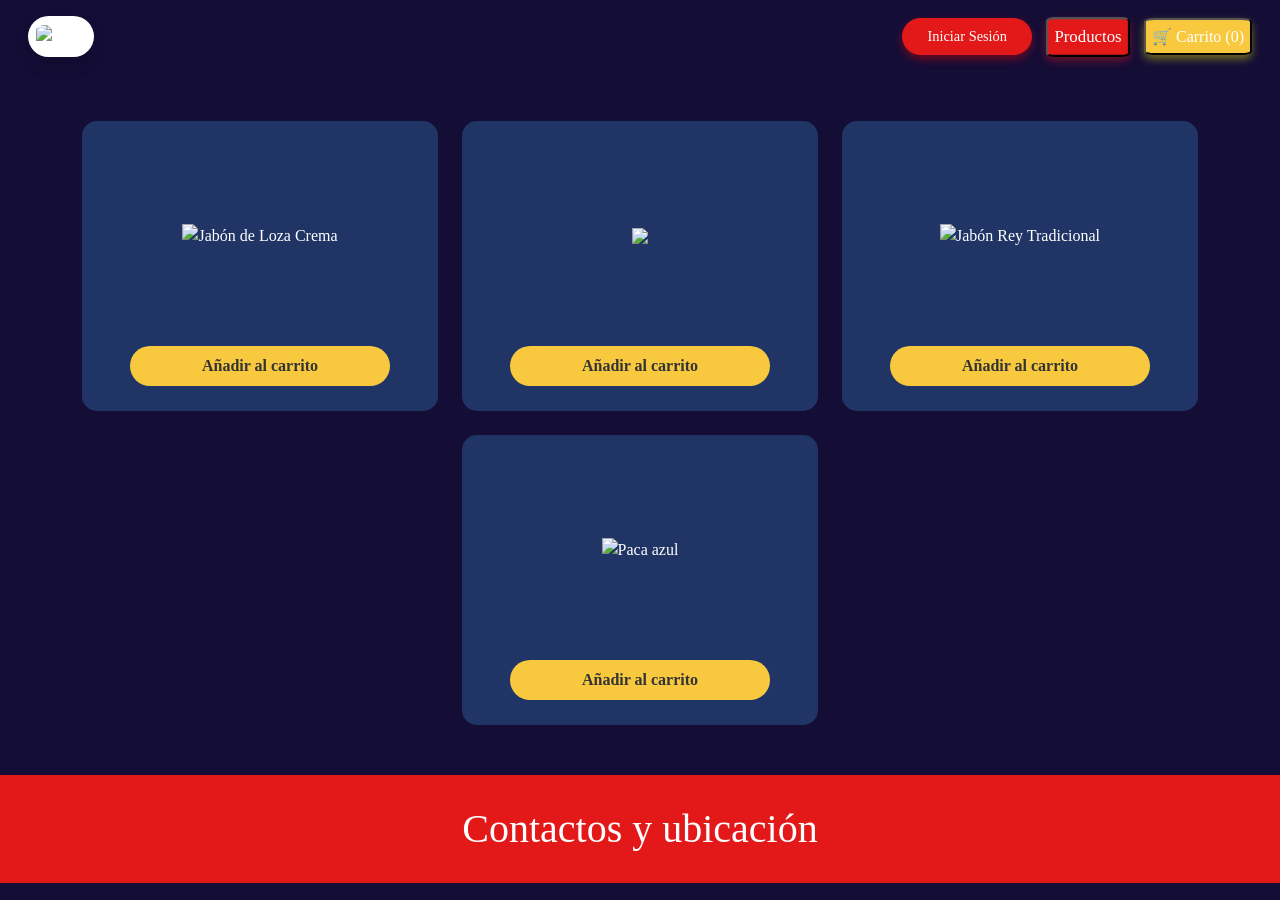
==== producto pacas.html @ 36a61b03 "Add files via upload" ====
<!DOCTYPE html>
<html lang="es">
<head>
<meta charset="UTF-8">
<meta name="viewport" content="width=device-width, initial-scale=1.0">
<title>Jabón El Triunfo - Productos</title>
<link href="https://cdn.jsdelivr.net/npm/bootstrap@5.3.2/dist/css/bootstrap.min.css" rel="stylesheet">
 <link rel="stylesheet" href="productos pacas.css">
  <script src="https://cdn.jsdelivr.net/npm/bootstrap@5.3.2/dist/js/bootstrap.bundle.min.js"></script>
</head>
<body>

<header class="barra-superrio-azul p-3 shadow-sm">
        <div class="container-fluid d-flex align-items-center justify-content-between">
            
           <div class="bg-white rounded-pill p-2 d-inline-block shadow">
    
    <img 
        id="logoInicio" src="img/logo.png" alt="Logo" style="height: 60px; border-radius: 20%; cursor: pointer;"
    >
</div>

 
            <div class="d-flex gap-3">
                
         <button type="button" class="iniciar-sesion " data-bs-toggle="modal" data-bs-target="#loginModal">

                Iniciar Sesión
                <div class="Producto">

    <button 
        class="Producto" 
        type="button" 
        data-bs-toggle="dropdown" 
        aria-expanded="false">
        Productos
    </button>

    <ul class="dropdown-menu">

        <li>
            <button 
                id="btnUnidad"
                class="dropdown-item" 
                type="button">
                Unidad
            </button>
        </li>

        <li>
            <button 
                id="btnPacas"
                class="dropdown-item" 
                type="button">
                Pacas
            </button>
        </li>

    </ul>
        <div class="d-flex gap-3">
        <button class="Carrito" data-bs-toggle="offcanvas" data-bs-target="#cartOffcanvas" >
        🛒 Carrito (<span id="cart-counter">0</span>)
        </button>
        </div>
                </div>
                
            </div>
        </div>
        
  

</header>
<!--Iniciar sesion  -->

    <div class="modal fade" id="loginModal" tabindex="-1" aria-labelledby="loginModalLabel" aria-hidden="true">
<div class="modal-dialog modal-dialog-centered">
<div class="modal-content">
<div class="modal-header border-0 pb-0">
<button type="button" class="btn-close btn-close-white" data-bs-dismiss="modal" aria-label="Close"></button>
</div>
<div class="modal-body p-4">
<ul class="nav nav-pills nav-justified mb-4" id="pills-tab" role="tablist">
<li class="nav-item" role="presentation">
<button class="nav-link active" id="pills-login-tab" data-bs-toggle="pill" data-bs-target="#pills-login" type="button" role="tab">Ingresar</button>
</li>
<li class="nav-item" role="presentation">
<button class="nav-link" id="pills-register-tab" data-bs-toggle="pill" data-bs-target="#pills-register" type="button" role="tab">Registrarse</button>
</li>
</ul>
<div class="tab-content" id="pills-tabContent">
<div class="tab-pane fade show active" id="pills-login" role="tabpanel">
<form>
<div class="mb-3">
<label class="form-label">Correo Electrónico</label>
<input type="email" class="form-control" placeholder="tu@correo.com">
</div>
<div class="mb-3">
<label class="form-label">Contraseña</label>
<input type="password" class="form-control" placeholder="••••••••">
</div>
<div class="d-flex justify-content-between mb-4 small">
<div>
<input type="checkbox" id="remember"> <label for="remember">Recordarme</label>
</div>
<a href="#" class="text-warning text-decoration-none">¿Olvidaste tu contraseña?</a>
</div>
<button type="submit" class="btn btn-yellow w-100">Iniciar Sesión</button>
</form>
</div>
 
                        <div class="tab-pane fade" id="pills-register" role="tabpanel">
<form>
<div class="mb-3">
<label class="form-label">Nombre Completo</label>
<input type="text" class="form-control" placeholder="Juan Pérez">
</div>
<div class="mb-3">
<label class="form-label">Correo Electrónico</label>
<input type="email" class="form-control" placeholder="tu@correo.com">
</div>
<div class="mb-4">
<label class="form-label">Crear Contraseña</label>
<input type="password" class="form-control" placeholder="••••••••">
</div>
<button type="submit" class="btn btn-yellow w-100">Crear Cuenta</button>
</form>
</div>
 
                    </div>
</div>
</div>
</div>
</div>

<!-- Catalogo -->
 
    <main class="container mt-5">

<div class="row row-cols-1 row-cols-md-3 g-4 justify-content-center">


<div class="Paca Blancoazul">
<div class="product-card">
<div class="img-container">
<img src="img/paca blanco azul.png" alt="Jabón de Loza Crema" class="product-img">
<div class="description-overlay">
    <h1>Paca Blancoazul</h1>
<p>Paca de Blanco azul que contiene 30 unidades.</p>
<span class="price">$ 130.000 COP</span>
</div>
</div>
<button class="btn-yellow add-to-cart-btn" data-name="Paca blanco azul" data-price="130000">Añadir al carrito</button>
</div>
</div>
 
            <div class="Paca panecito">
<div class="product-card">
<div class="img-container">
<img src="img/Paca panecito pequeñ.png" class="product-img">
<div class="description-overlay">
    <h1>Paca panecito</h1>
<p>Paca de panecito pequeño contiene 25 unidades .</p>
<span class="price">$ 62.500 COP</span>
</div>
</div>
<button class="btn-yellow add-to-cart-btn" data-name="Paca panecito " data-price="62500">Añadir al carrito</button>
</div>
</div>
 
            <div class="Paca ofterta">
<div class="product-card">
<div class="img-container">
<img src="img/paca Oferta.png" alt="Jabón Rey Tradicional" class="product-img">
<div class="description-overlay">
    <h1>Paca Oferta</h1>
<p>Paca de Oferta que contiene 20 unides .</p>
<span class="price">$ 120.000 COP</span>
</div>
</div>
<button class="btn-yellow add-to-cart-btn" data-name="Paca Oferta" data-price="120000">Añadir al carrito</button>
</div>
</div>
            <div class="Paca-azul">
<div class="product-card">
<div class="img-container">
<img src="img/Paca azul.png" alt="Paca azul" class="product-img">
<div class="description-overlay">
    <h1>Paca Azul</h1>
<p>Paca de azul contiene 30 unidades .</p>
<span class="price">$ 130.000 COP</span>
</div>
</div>
<button class="btn-yellow add-to-cart-btn" data-name="Paca Azul" data-price="130000">Añadir al carrito</button>
</div>
</div>

</main>

<!--Sobre nosotros -->
 
    <footer class="footer-custom text-center">
<h2>Contactos y ubicación</h2>

</footer>

<!-- Carrito -->
 
    

        <div class="offcanvas offcanvas-end" tabindex="-1" id="cartOffcanvas" aria-labelledby="cartOffcanvasLabel">
<div class="offcanvas-header" style="border-bottom: 1px solid #213c78;">
<h5 id="cartOffcanvasLabel" style="color: #f6c433;" font-weight: bold;">🛒 Tu Pedido</h5>
<button type="button" class="btn-close btn-close-white" data-bs-dismiss="offcanvas"></button>
</div>
<div class="offcanvas-body d-flex flex-column">
<div id="cart-items-container" class="flex-grow-1" style="overflow-y: auto;">
</div>
 
            <div class="checkout-panel mt-auto">
<div class="d-flex justify-content-between align-items-center mb-3">
<h5 class="m-0">Total:</h5>
<h4 class="m-0" style="color: #f6c433; font-weight: bold;" id="cart-total">$ 0 COP</h4>
</div>
<hr style="border-color: #1f1f1f;">
<p class="mb-2 fs-6">Método de pago:</p>
<div class="form-check mb-2">
<input class="form-check-input" type="radio" name="paymentMethod" id="payCard" checked>
<label class="form-check-label" for="payCard">💳 Tarjeta de Crédito / Débito</label>
</div>
<div class="form-check mb-4">
<input class="form-check-input" type="radio" name="paymentMethod" id="payPSE">
<label class="form-check-label" for="payPSE">🏦 PSE</label>
</div>
 
                <button  id="btnPagar" class="btn-yellow w-100" style="width: 100% !important;">Ir a Pagar</button>
</div>
</div>
</div>

<!-- Transicion -->

<script src="Carrito.js"></script>
<div id="transicion">
    <img src="img/El-triunfo.gif" alt="Cargando">
</div>


</body>
</html>
---- productos pacas.css ----
/* ==========================================
   VARIABLES Y ESTILOS GENERALES
   ========================================== */
:root {
    --bg-color-main: #140d36; 
    --bg-color-card: #203565; 
    --color-red: #e31818;     
    --color-yellow: #f8c93e;  
}

body {
    background-color: var(--bg-color-main);  
    color: white;
       font-family: 'Roboto', serif;
      h1, h2, h3 {
            font-family: 'Montserrat', serif; }
}

/* ==========================================
   BARRA DE NAVEGACIÓN
   ========================================== */
.iniciar-sesion {
    background-color: var(--color-red);
    color: rgb(255, 255, 255);
    border: none;
    border-radius: 20px;
    padding: 8px 25px;
    margin-left: 10px;
    font-size: 0.9rem;
    transition: all 0.3s ease;
    text-decoration: none;
    box-shadow: 0 4px 8px rgba(255, 0, 0, 0.4);
}

.Carrito {
    border-radius: 10%;
    box-shadow: 0 4px 8px rgba(246, 255, 0, 0.4);
    color: white;
    background-color: var(--color-yellow);
}

.Producto {
    background-color:var(--color-red);
    transform: scale(1.05);
    color: white;
    box-shadow: 0 4px 8px rgba(227, 24, 24, 0.4);
    border-radius: 10%;
}

.dropdown-menu {
    background-color: var(--color-red);
    box-shadow: 0 4px 8px rgba(255, 255, 255, 0.4);
}

.dropdown-item {
    color: #ffffff;
}

/* ==========================================
   MODAL LOGIN / REGISTRO
   ========================================== */
.modal-content {
    background-color: var(--bg-color-main);
    border: 2px solid var(--bg-color-card);
    border-radius: 15px;
    color: white;
}

.modal-header {
    border-bottom: 1px solid var(--bg-color-card);
}

.nav-pills .nav-link {
    color: white;
    border-radius: 10px;
    margin-bottom: 15px;
}

.nav-pills .nav-link.active, .nav-pills .show > .nav-link {
    background-color: var(--color-red);
    color: white;
}

.form-control {
    background-color: var(--bg-color-card);
    border: none;
    color: white;
    border-radius: 8px;
}

.form-control:focus {
    background-color: #27407a;
    color: white;
    box-shadow: 0 0 0 0.25rem rgba(248, 201, 62, 0.25);
}

.form-control::placeholder {
    color: #a0aabf;
}

/* ==========================================
   TARJETAS DE PRODUCTOS Y HOVER
   ========================================== */
.product-card {
    background-color: var(--bg-color-card);
    border-radius: 15px;
    padding: 25px 15px;
    transition: all 0.4s cubic-bezier(0.175, 0.885, 0.32, 1.275);
    height: 100%;
    display: flex;
    flex-direction: column;
    align-items: center;
}

.product-card:hover {
    transform: translateY(-10px);
    box-shadow: 0 15px 25px rgba(0, 0, 0, 0.5);
    background-color: #27407a;
}

.img-container {
    position: relative;
    width: 100%;
    height: 180px; 
    display: flex;
    justify-content: center;
    align-items: center;
    margin-bottom: 20px;
    border-radius: 10px;
    overflow: hidden;
}

.product-img {
    max-height: 100%;
    transition: transform 0.4s ease;
}

.description-overlay {
    position: absolute;
    top: 0; 
    left: 0; 
    width: 100%; 
    height: 100%;
    background-color: rgba(20, 13, 54, 0.92); 
    color: white;
    display: flex; 
    flex-direction: column; 
    justify-content: center; 
    align-items: center;
    text-align: center; 
    padding: 15px;
    opacity: 0; 
    transition: opacity 0.3s ease; 
    cursor: default;
}

.description-overlay p { 
    margin: 0; 
    font-size: 0.85rem; 
    line-height: 1.4; 
}

.description-overlay .price { 
    font-weight: bold; 
    color: var(--color-yellow); 
    margin-top: 10px; 
    font-size: 1.1rem; 
}

.img-container:hover .description-overlay { 
    opacity: 1; 
}

.product-card:hover .product-img { 
    transform: scale(1.08); 
}

.btn-yellow {
    background-color: var(--color-yellow);
    color: #333;
    border: none;
    border-radius: 20px;
    padding: 8px 30px;
    font-weight: 600;
    transition: all 0.3s ease;
    margin-top: auto;
    width: 80%;
}

.btn-yellow:hover {
    background-color:var(--color-yellow);
    transform: scale(1.05);
    box-shadow: 0 4px 10px rgba(248, 201, 62, 0.5);
}

/* ==========================================
   FOOTER
   ========================================== */
.footer-custom {
    background-color: var(--color-red);
    padding: 30px 0;
    margin-top: 50px;
}

.footer-custom h2 { 
    color: #ffffff; 
    margin: 0; 
    font-size: 2.5rem; 
}

/* ==========================================
   MENÚ DEL CARRITO (OFFCANVAS)
   ========================================== */
.offcanvas {
    background-color: #170f47;
    color: white;
    border-left: 2px solid #213c78;
}

.cart-item {
    background-color: #213c78;
    border-radius: 10px;
    padding: 12px;
    margin-bottom: 10px;
    display: flex;
    align-items: center;
    justify-content: space-between;
}

.cart-item-title { font-size: 0.9rem; font-weight: bold; margin: 0; }
.cart-item-price { color: #f6c433; font-size: 0.85rem; margin: 0; }

.cart-controls {
    display: flex; 
    align-items: center; 
    gap: 8px; 
    margin: 0 10px;
}

.btn-qty {
    background: transparent; 
    border: 1px solid white; 
    color: white; 
    border-radius: 5px; 
    width: 25px; 
    height: 25px; 
    display: flex; 
    align-items: center; 
    justify-content: center; 
    padding: 0; 
    cursor: pointer;
}

.btn-qty:hover { 
    background:var(--color-yellow); 
    color: black; 
    border-color: #ffff00; 
}

.btn-remove-item { 
    background: transparent; 
    border: none; 
    color: #ff4d4d; 
    font-size: 1.2rem; 
    cursor: pointer; 
}

.checkout-panel { 
    background-color: #0b0722; 
    padding: 15px; 
    border-radius: 10px; 
    margin-top: 20px; 
}

/* ==========================================
   TRANSICIÓN ENTRE PÁGINAS
   ========================================== */
#transicion {
    position: fixed;
    top: 0;
    left: 0;
    width: 100%;
    height: 100%;
    background: #0d1b3d;
    display: flex;
    justify-content: center;
    align-items: center;
    z-index: 99999;
    opacity: 0;
    visibility: hidden;
    transition: opacity 0.5s ease;
}

#transicion.activo {
    opacity: 1;
    visibility: visible;
}

#transicion img {
    width: 1900px;
}
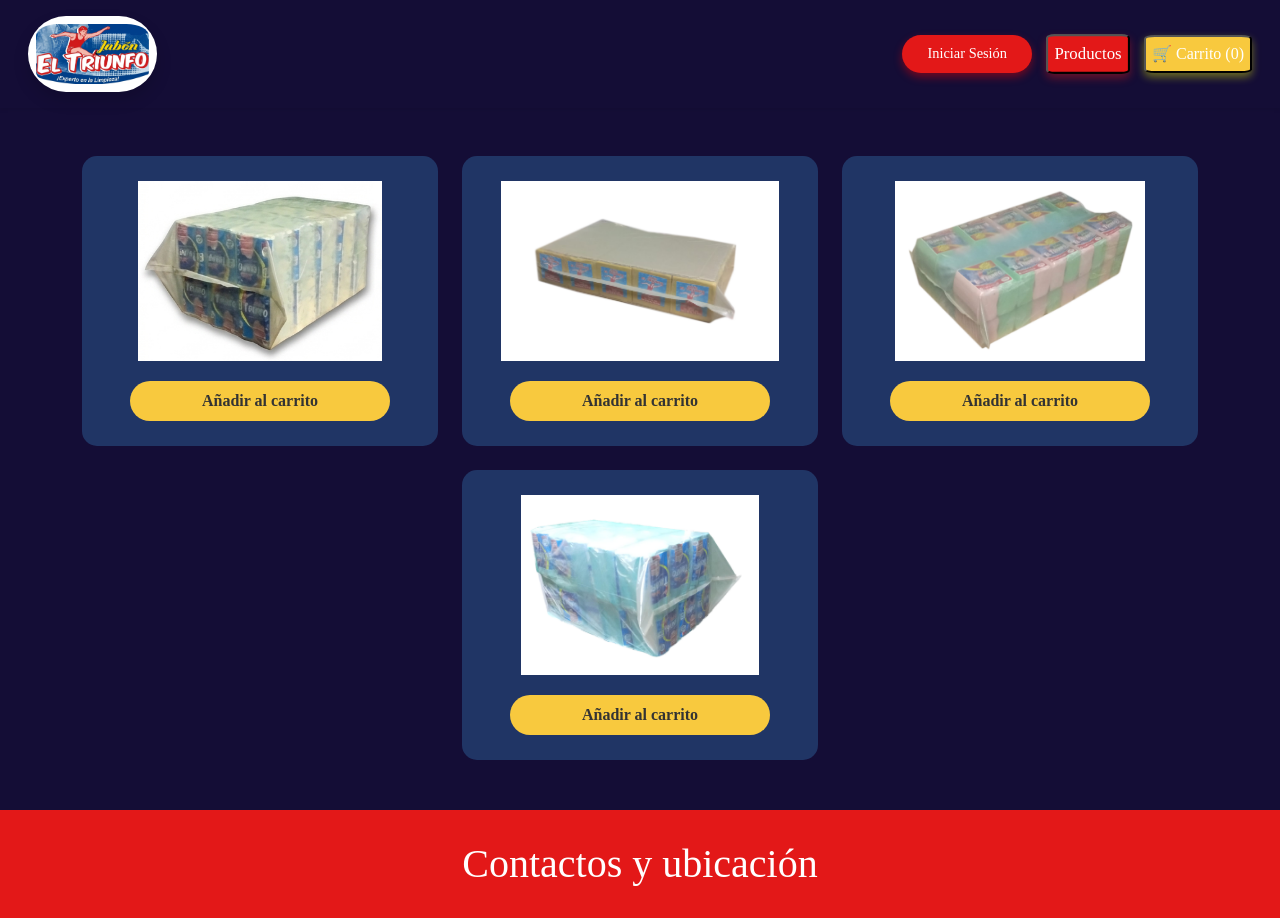
==== commit d1a1209b: "Update producto pacas.html" ====
--- a/producto pacas.html
+++ b/producto pacas.html
@@ -170,7 +170,7 @@
             <div class="Paca ofterta">
 <div class="product-card">
 <div class="img-container">
-<img src="img/paca Oferta.png" alt="Jabón Rey Tradicional" class="product-img">
+<img src="img/paca oferta.png"  class="product-img">
 <div class="description-overlay">
     <h1>Paca Oferta</h1>
 <p>Paca de Oferta que contiene 20 unides .</p>
